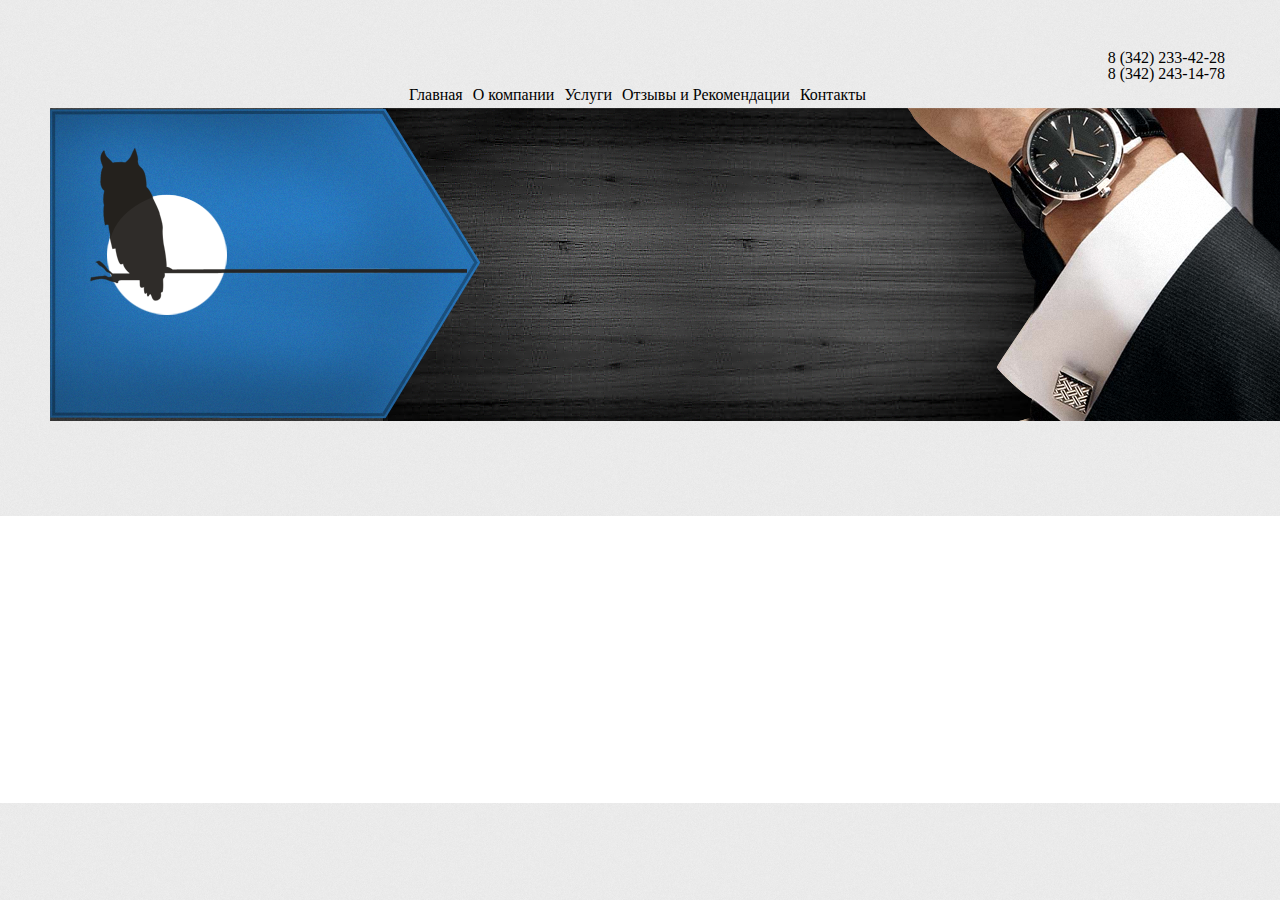
==== project1/index.html @ b5538f74 "add header" ====
<!DOCTYPE html>
<html lang="en">
    <head>
        <meta charset="UTF-8" />
        <meta http-equiv="X-UA-Compatible" content="IE=edge" />
        <meta name="viewport" content="width=device-width, initial-scale=1.0" />
        <title>Project1</title>
        <link rel="stylesheet" type="text/css" href="./css/style.css" />
    </head>
    <body> 
        
        <header>
            <div class="container">
                <nav>
                    <ul class="tel">
                        <li>8 (342) 233-42-28 </li>
                        <li>8 (342) 243-14-78</li>
                    </ul>
                    <ul class="links clearfix">
                        <li> Главная </li>
                        <li> О компании </li>
                        <li> Услуги </li>
                        <li> Отзывы и Рекомендации </li>
                        <li> Контакты </li>
                    </ul>
                </nav>
                <div class="baner">
                    <div class="background"><img src="./img/банер (1).png" alt="baner"></div>
                    <div class="bluearrow"><img src="./img/стрелка.png" alt="bluearrow"></div>
                    <div class="owl"><a href="#"><img src="./img/лого.svg" alt="logo"></a></div>
                    

                </div>
            </div> 
        </header>

        <main></main>

        <footer></footer>
        
    </body>
</html>
---- project1/css/style.css ----
html, body, div, span, applet, object, iframe,
h1, h2, h3, h4, h5, h6, p, blockquote, pre,
a, abbr, acronym, address, big, cite, code,
del, dfn, em, img, ins, kbd, q, s, samp,
small, strike, strong, sub, sup, tt, var,
b, u, i, center,
dl, dt, dd, ol, ul, li,
fieldset, form, label, legend,
table, caption, tbody, tfoot, thead, tr, th, td,
article, aside, canvas, details, embed, 
figure, figcaption, footer, header, hgroup, 
menu, nav, output, ruby, section, summary,
time, mark, audio, video {
	margin: 0;
	padding: 0;
	border: 0;
	font-size: 100%;
	font: inherit;
	vertical-align: baseline;
}
/* HTML5 display-role reset for older browsers */
article, aside, details, figcaption, figure, 
footer, header, hgroup, menu, nav, section {
	display: block;
}
body {
	line-height: 1;
}
ol, ul {
	list-style: none;
}
blockquote, q {
	quotes: none;
}
blockquote:before, blockquote:after,
q:before, q:after {
	content: '';
	content: none;
}
table {
	border-collapse: collapse;
	border-spacing: 0;
}

.container {
    max-width: 100vw;
    margin: 50px;
}

body {
    background: url(../img/бэкграунд.png);
}

.clearfix:after {
    content: " ";
    display: block;
    clear:both;
}

.tel {
    display: block;
    text-align: right;
    padding-right: 5px;
}

.links {
    display: block;
    padding-left: 30%;
}

.links li {
    display: inline-block;
    float: left;
    margin: 5px;
}

.baner {
    position: relative;
    width: 100%;
    max-width: 100%;
}

.background {
    display: inline-block;
    text-align: center;
    right: 0;
    top: 0;
    height: 400px;
    width: 100vw;
    max-width: 100%;

}

.bluearrow {
    display: inline-block;
    position: absolute;
    min-height: 70%;
    left: 0;
    top: 0;
    z-index: 5;
}

.owl {
    display: block;
    padding: 10px;
    box-sizing: border-box;
    position: absolute;
    left: 30px;
    top: 30px;
    z-index: 10;
}
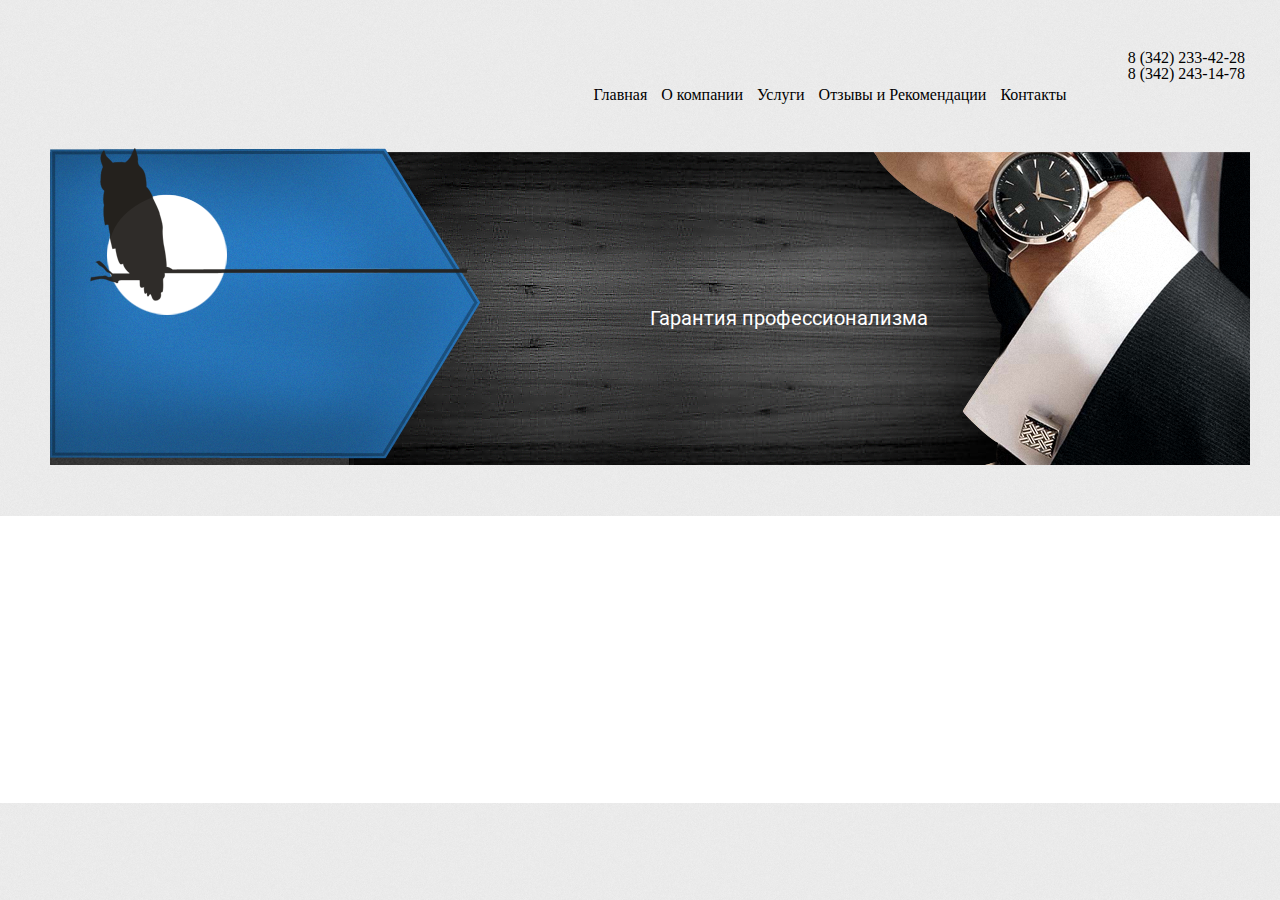
==== commit 498f853a: "add font text project" ====
--- a/project1/index.html
+++ b/project1/index.html
@@ -1,5 +1,5 @@
 <!DOCTYPE html>
-<html lang="en">
+<html lang="ru">
     <head>
         <meta charset="UTF-8" />
         <meta http-equiv="X-UA-Compatible" content="IE=edge" />
@@ -16,7 +16,7 @@
                         <li>8 (342) 233-42-28 </li>
                         <li>8 (342) 243-14-78</li>
                     </ul>
-                    <ul class="links clearfix">
+                    <ul class="links">
                         <li> Главная </li>
                         <li> О компании </li>
                         <li> Услуги </li>
@@ -25,11 +25,13 @@
                     </ul>
                 </nav>
                 <div class="baner">
-                    <div class="background"><img src="./img/банер (1).png" alt="baner"></div>
+                   
                     <div class="bluearrow"><img src="./img/стрелка.png" alt="bluearrow"></div>
                     <div class="owl"><a href="#"><img src="./img/лого.svg" alt="logo"></a></div>
+                    <div class="text">
+                        Гарантия профессионализма
+                    </div>
                     
-
                 </div>
             </div> 
         </header>
--- a/project1/css/style.css
+++ b/project1/css/style.css
@@ -1,3 +1,6 @@
+@import url('https://fonts.googleapis.com/css2?family=Roboto&display=swap');
+/* font-family: 'Roboto', sans-serif; */
+
 html, body, div, span, applet, object, iframe,
 h1, h2, h3, h4, h5, h6, p, blockquote, pre,
 a, abbr, acronym, address, big, cite, code,
@@ -43,6 +46,7 @@
 }
 
 .container {
+    min-width: 1200px;
     max-width: 100vw;
     margin: 50px;
 }
@@ -65,25 +69,23 @@
 
 .links {
     display: block;
+    text-align: center;
     padding-left: 30%;
+
 }
 
 .links li {
     display: inline-block;
-    float: left;
     margin: 5px;
 }
 
 .baner {
+    display: block;
     position: relative;
-    width: 100%;
+    width: 100vw;
     max-width: 100%;
-}
-
-.background {
-    display: inline-block;
+    background: url(../img/банер\ \(1\).png) no-repeat center;
     text-align: center;
-    right: 0;
     top: 0;
     height: 400px;
     width: 100vw;
@@ -91,12 +93,18 @@
 
 }
 
-.bluearrow {
+/* .background {
     display: inline-block;
     position: absolute;
-    min-height: 70%;
-    left: 0;
-    top: 0;
+   
+
+} */
+
+.bluearrow {
+    display: block;
+    position: absolute;
+    min-height: 400px;
+   padding-top: 40px;
     z-index: 5;
 }
 
@@ -110,6 +118,21 @@
     z-index: 10;
 }
 
+.text {
+    font-family: 'Roboto', sans-serif; 
+    font-size: 20px;
+    font-weight: 400;
+    font-style: normal;
+    display: block;
+    color: white;
+    box-sizing: border-box;
+    position: absolute;
+    top: 50%;
+    left: 50%;
+    z-index: 10;
+}
+
+
    
 
 
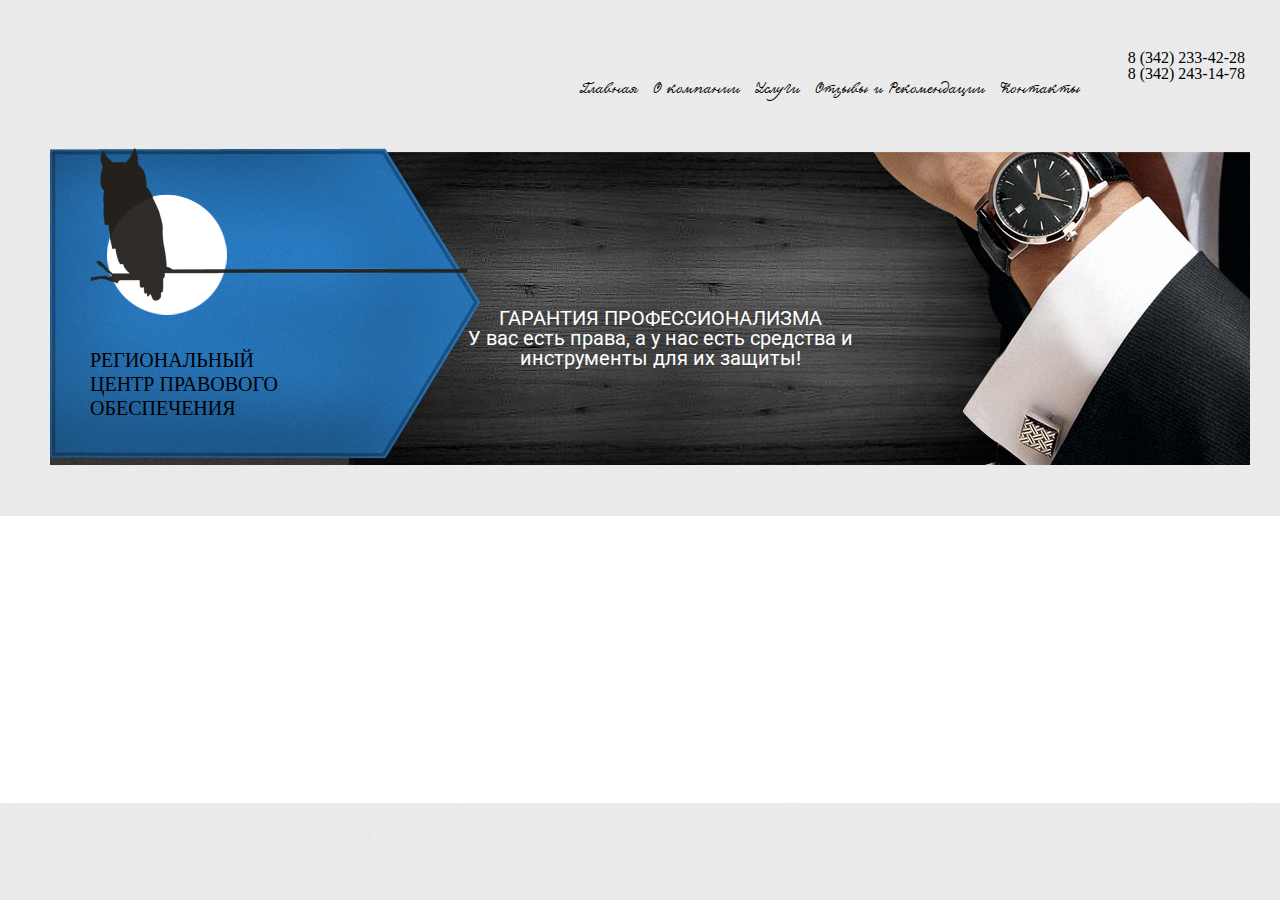
==== commit 52cc31db: "add fonts text style header" ====
--- a/project1/index.html
+++ b/project1/index.html
@@ -28,8 +28,16 @@
                    
                     <div class="bluearrow"><img src="./img/стрелка.png" alt="bluearrow"></div>
                     <div class="owl"><a href="#"><img src="./img/лого.svg" alt="logo"></a></div>
-                    <div class="text">
-                        Гарантия профессионализма
+                    <div class="text1">
+                        <p> pегиональный центр
+                            Правового Обеспечения</p>
+                    
+                    </div>
+                    <div class="text2">
+                        <p>ГАРАНТИЯ ПРОФЕССИОНАЛИЗМА</p>
+                        <p> У вас есть права, 
+                                 а у нас есть средства и инструменты для их защиты!</p>
+                        
                     </div>
                     
                 </div>
--- a/project1/css/style.css
+++ b/project1/css/style.css
@@ -1,5 +1,17 @@
 @import url('https://fonts.googleapis.com/css2?family=Roboto&display=swap');
 /* font-family: 'Roboto', sans-serif; */
+
+@font-face {
+    font-family: 'kobzar';
+    src: url('../fonts/8926-webfont.eot');
+    src: url('../fonts/8926-webfont.eot?#iefix') format('embedded-opentype'),
+         url('../fonts/8926-webfont.woff2') format('woff2'),
+         url('../fonts/8926-webfont.woff') format('woff'),
+         url('../fonts/8926-webfont.ttf') format('truetype');
+    font-weight: normal;
+    font-style: normal;
+
+}
 
 html, body, div, span, applet, object, iframe,
 h1, h2, h3, h4, h5, h6, p, blockquote, pre,
@@ -71,6 +83,7 @@
     display: block;
     text-align: center;
     padding-left: 30%;
+    font-family: 'kobzar';
 
 }
 
@@ -93,13 +106,6 @@
 
 }
 
-/* .background {
-    display: inline-block;
-    position: absolute;
-   
-
-} */
-
 .bluearrow {
     display: block;
     position: absolute;
@@ -118,19 +124,46 @@
     z-index: 10;
 }
 
-.text {
+.text1 {
+    display: block; 
+    box-sizing: border-box;
+    position: absolute;
+
+    width: 289px;
+    height: 37px;
+    /* border: 3px solid #ffffff; */
+    color: #000000;
+    font-size: 20px;
+    font-weight: 400;
+    font-style: normal;
+    line-height: 24px;
+    text-align: left;
+    text-transform: uppercase;
+
+
+    top: 50%;
+    left: 0;
+    padding: 40px;
+    z-index: 15;
+}
+
+.text2 { 
+    display: block; 
+    box-sizing: border-box;
+    position: absolute;
+
     font-family: 'Roboto', sans-serif; 
     font-size: 20px;
     font-weight: 400;
     font-style: normal;
-    display: block;
+    width: 500px;
     color: white;
-    box-sizing: border-box;
-    position: absolute;
     top: 50%;
-    left: 50%;
-    z-index: 10;
+    left: 30%;
+
+    z-index: 15;
 }
+
 
 
    
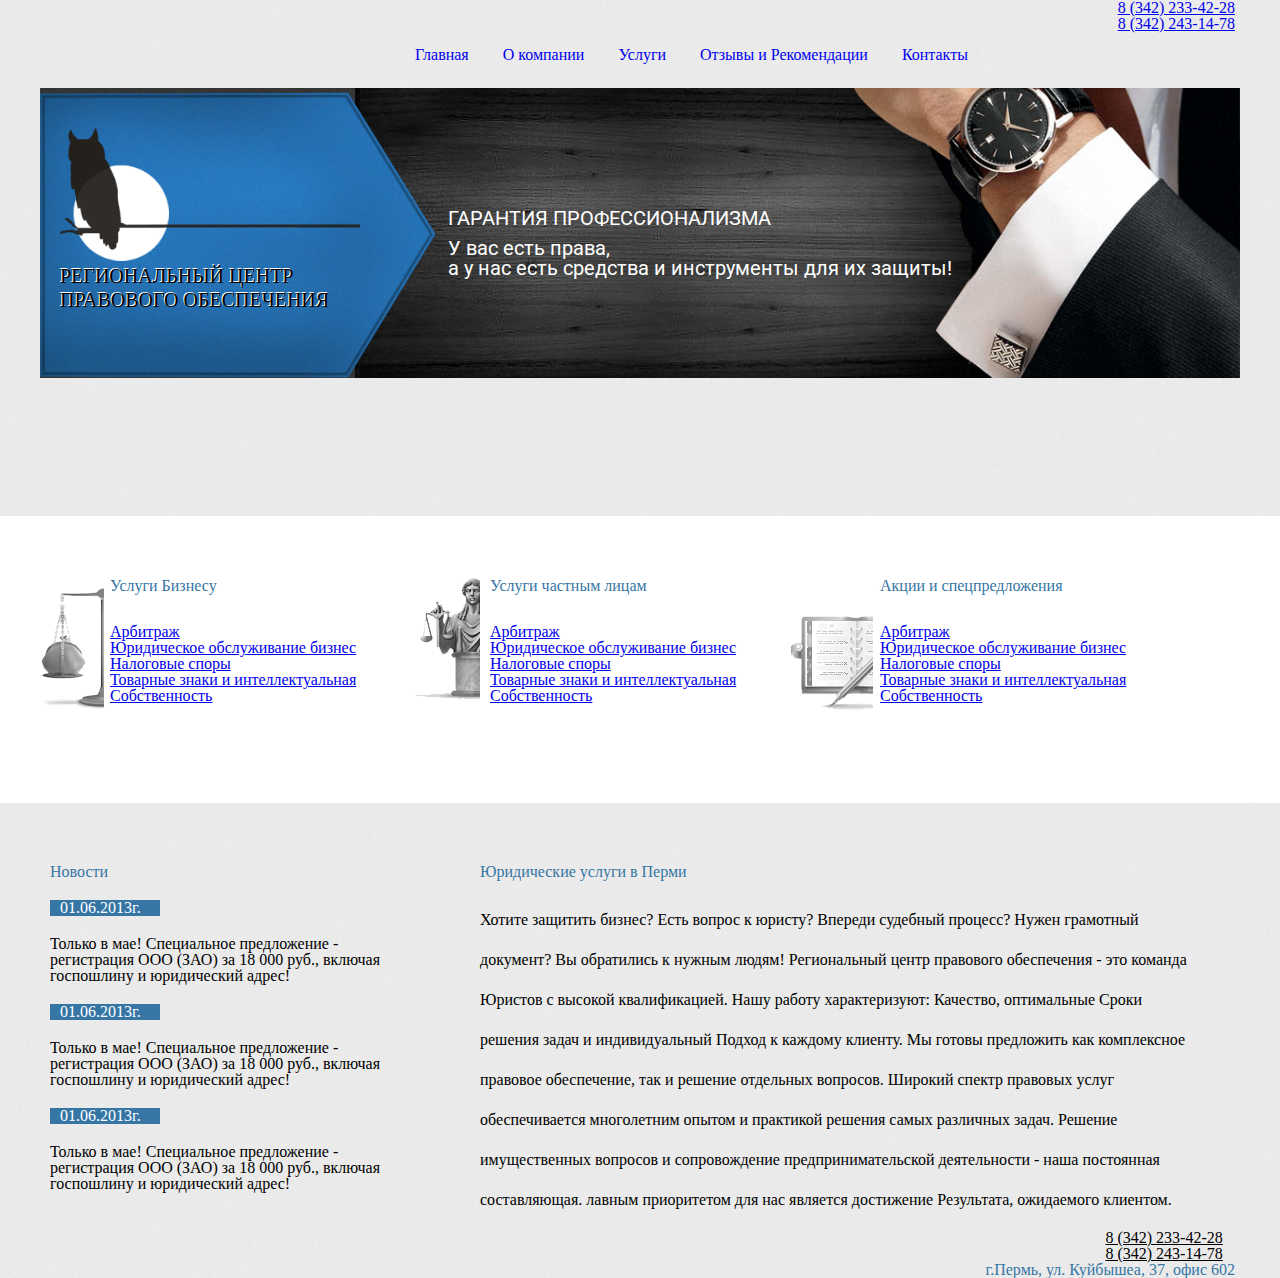
==== commit b4a5e850: "add main footer content" ====
--- a/project1/index.html
+++ b/project1/index.html
@@ -8,45 +8,143 @@
         <link rel="stylesheet" type="text/css" href="./css/style.css" />
     </head>
     <body> 
-        
-        <header>
-            <div class="container">
-                <nav>
+        <div class="container">
+            <header>
+                <div class="clearfix"> 
                     <ul class="tel">
-                        <li>8 (342) 233-42-28 </li>
-                        <li>8 (342) 243-14-78</li>
+                        <li><a href="#"> 8 (342) 233-42-28 </a></li>
+                        <li><a href="#">8 (342) 243-14-78</a></li>
                     </ul>
+                </div>
+                <nav class="clearfix">
                     <ul class="links">
-                        <li> Главная </li>
-                        <li> О компании </li>
-                        <li> Услуги </li>
-                        <li> Отзывы и Рекомендации </li>
-                        <li> Контакты </li>
+                        <li><a href="#"> Главная </a></li>
+                        <li><a href="#"> О компании </a></li>
+                        <li><a href="#"> Услуги </a></li>
+                        <li><a href="#"> Отзывы и Рекомендации </a></li>
+                        <li><a href="#">Контакты</a></li>
                     </ul>
                 </nav>
-                <div class="baner">
-                   
-                    <div class="bluearrow"><img src="./img/стрелка.png" alt="bluearrow"></div>
-                    <div class="owl"><a href="#"><img src="./img/лого.svg" alt="logo"></a></div>
-                    <div class="text1">
-                        <p> pегиональный центр
-                            Правового Обеспечения</p>
-                    
-                    </div>
-                    <div class="text2">
-                        <p>ГАРАНТИЯ ПРОФЕССИОНАЛИЗМА</p>
-                        <p> У вас есть права, 
-                                 а у нас есть средства и инструменты для их защиты!</p>
+            </header>
+
+            <main>
+                <article class="wrapper">
+                    <section class="baner clearfix">
+                        <div class="bluearrow">
+                            <a class="text2" href="#">
+                                <img src="./img/лого.svg" alt="owl" width="300">
+                                <h2>pегиональный центр 
+                                   Правового Обеспечения</h2>
+                            </a>
+                        </div>
                         
-                    </div>
-                    
+                        <div class="text1">
+                            <p><h1>ГАРАНТИЯ ПРОФЕССИОНАЛИЗМА</h1></p>
+                            <p style="padding-top: 10px;">
+                                <h2> У вас есть права,</h2>
+                            </p> 
+                            <p style="padding-left: 20px;">
+                                <h2> а у нас есть средства и инструменты для их защиты!</h2>
+                            </p>
+                            
+                        </div>
+                    </section>
+
+                    <section class="services clearfix">
+                        <div class="business">
+                            <h3>Услуги Бизнесу</h3>
+                            <ul>
+                                <li><a href="#"> Арбитраж </a></li>
+                                <li><a href="#"> Юридическое обслуживание бизнес </a></li>
+                                <li><a href="#"> Налоговые споры </a></li>
+                                <li><a href="#"> Товарные знаки и интеллектуальная </a></li>
+                                <li><a href="#"> Cобственность </a></li>
+                            </ul>
+                        </div>
+                        <div class="user">
+                            <h3>Услуги частным лицам</h3>
+                            <ul>
+                                <li><a href="#"> Арбитраж </a></li>
+                                <li><a href="#"> Юридическое обслуживание бизнес </a></li>
+                                <li><a href="#"> Налоговые споры </a></li>
+                                <li><a href="#"> Товарные знаки и интеллектуальная </a></li>
+                                <li><a href="#"> Cобственность </a></li>
+                            </ul>
+                        </div>
+                        <div class="sale">
+                            <h3>Акции и спецпредложения</h3>
+                            <ul>
+                                <li><a href="#"> Арбитраж </a></li>
+                                <li><a href="#"> Юридическое обслуживание бизнес </a></li>
+                                <li><a href="#"> Налоговые споры </a></li>
+                                <li><a href="#"> Товарные знаки и интеллектуальная </a></li>
+                                <li><a href="#"> Cобственность </a></li>
+                            </ul>
+                        </div>
+                    </section>
+
+                    <section class="news">
+                        <h3>Новости</h3>
+                        <div>
+                            <h4>  01.06.2013г. </h4>
+                            <p> Только в мае! Специальное предложение - регистрация
+                             ООО (ЗАО) за 18 000 руб., включая госпошлину и юридический адрес!</p>
+                        </div>
+
+                        <div>
+                            <h4>  01.06.2013г. </h4>
+                            <p> Только в мае! Специальное предложение - регистрация
+                             ООО (ЗАО) за 18 000 руб., включая госпошлину и юридический адрес!</p>
+                        </div>
+
+                        <div>
+                            <h4>  01.06.2013г. </h4>
+                            <p> Только в мае! Специальное предложение - регистрация
+                             ООО (ЗАО) за 18 000 руб., включая госпошлину и юридический адрес!</p>
+                        </div>
+                    </section>
+
+                    <section class="justice">
+                        <h3>Юридические услуги в Перми</h3>
+                        <p>
+                            Хотите защитить бизнес? Есть вопрос к юристу? Впереди судебный процесс? Нужен грамотный документ?
+
+                        Вы обратились к нужным людям!
+
+                        Региональный центр правового обеспечения - это команда Юристов с высокой квалификацией.
+
+                        Нашу работу характеризуют: Качество, оптимальные Сроки решения задач и индивидуальный Подход к каждому клиенту.
+
+                        Мы готовы предложить как комплексное правовое обеспечение, так и решение отдельных вопросов.
+
+                        Широкий спектр правовых услуг обеспечивается многолетним опытом и практикой решения самых различных задач.
+
+                        Решение имущественных вопросов и сопровождение предпринимательской деятельности - наша постоянная составляющая.
+
+                        лавным приоритетом для нас является достижение Результата, ожидаемого клиентом.
+                        </p>
+
+                    </section>
+
+                </article>
+            </main>
+            <footer>
+                <div class="adress clearfix">
+                    <ul class="tel">
+                        <li><a href="#"> 8 (342) 233-42-28 </a></li>
+                        <li><a href="#">8 (342) 243-14-78</a></li>
+                        <li><h3>г.Пермь, ул. Куйбышеа, 37, офис 602</h3></li>
+                    </ul>
                 </div>
-            </div> 
-        </header>
-
-        <main></main>
-
-        <footer></footer>
-        
+                <div class="sprites clearfix">
+                    <ul class="logo">
+                        <li><a href="#"></a></li>
+                        <li><a href="#"></a></li>
+                        <li><a href="#"></a></li>
+                        <li><a href="#"></a></li>
+                    </ul>
+                </div>
+            </footer>
+        </div> 
     </body>
 </html>--- a/project1/css/style.css
+++ b/project1/css/style.css
@@ -1,7 +1,7 @@
 @import url('https://fonts.googleapis.com/css2?family=Roboto&display=swap');
 /* font-family: 'Roboto', sans-serif; */
 
-@font-face {
+/* @font-face {
     font-family: 'kobzar';
     src: url('../fonts/8926-webfont.eot');
     src: url('../fonts/8926-webfont.eot?#iefix') format('embedded-opentype'),
@@ -11,7 +11,7 @@
     font-weight: normal;
     font-style: normal;
 
-}
+} */
 
 html, body, div, span, applet, object, iframe,
 h1, h2, h3, h4, h5, h6, p, blockquote, pre,
@@ -57,10 +57,10 @@
 	border-spacing: 0;
 }
 
+
 .container {
-    min-width: 1200px;
-    max-width: 100vw;
-    margin: 50px;
+    max-width: 1200px;
+    margin: 0 auto;
 }
 
 body {
@@ -73,48 +73,52 @@
     clear:both;
 }
 
+/* <header> */
 .tel {
-    display: block;
-    text-align: right;
+    float: right;
     padding-right: 5px;
 }
 
 .links {
-    display: block;
-    text-align: center;
+    float: left;
     padding-left: 30%;
-    font-family: 'kobzar';
-
 }
 
 .links li {
     display: inline-block;
     margin: 5px;
-}
-
+   
+}
+
+.links li>a {
+    display: block;
+    padding: 10px;
+    text-decoration: none;
+}
+
+/* <main> */
+
+.wrapper {
+    margin-top: 10px;
+}
+/* section1 */
 .baner {
-    display: block;
+    background: url(../img/банер\ \(1\).png) no-repeat center/cover;
     position: relative;
-    width: 100vw;
-    max-width: 100%;
-    background: url(../img/банер\ \(1\).png) no-repeat center;
-    text-align: center;
+    max-width: 1200px;
+    z-index: 1;
+ 
+}
+
+.bluearrow {
+    background: url(../img/стрелка.png) no-repeat left/contain;
+    position: absolute;
     top: 0;
-    height: 400px;
-    width: 100vw;
-    max-width: 100%;
-
-}
-
-.bluearrow {
-    display: block;
-    position: absolute;
-    min-height: 400px;
-   padding-top: 40px;
+    min-width: 33%;
     z-index: 5;
 }
 
-.owl {
+/* .owl {
     display: block;
     padding: 10px;
     box-sizing: border-box;
@@ -122,52 +126,182 @@
     left: 30px;
     top: 30px;
     z-index: 10;
-}
-
-.text1 {
-    display: block; 
-    box-sizing: border-box;
-    position: absolute;
-
-    width: 289px;
-    height: 37px;
-    /* border: 3px solid #ffffff; */
+} */
+
+.text2 {   
+    display: block;
+    text-decoration: none;
+    max-width: 370px;
+    float:  left;
+    padding-left: 20px;
+    padding-top: 40px;
+    padding-bottom: 70px;
+    z-index: 10;
+   
+}
+
+.text2 h2 {
+    text-shadow: -1px -1px 0px white;
     color: #000000;
     font-size: 20px;
     font-weight: 400;
     font-style: normal;
     line-height: 24px;
-    text-align: left;
     text-transform: uppercase;
-
-
-    top: 50%;
-    left: 0;
-    padding: 40px;
+    width: 280px;
+
+   
+}
+
+ /* .text2::after {
+    content: url(../img/лого.png);
+    position: absolute;
+    top: 0;
+    left:  0;
+    width: 300px;
     z-index: 15;
-}
-
-.text2 { 
+} */
+
+.text1 { 
     display: block; 
     box-sizing: border-box;
-    position: absolute;
-
+    float: right;
+    width: 66%;
     font-family: 'Roboto', sans-serif; 
     font-size: 20px;
     font-weight: 400;
     font-style: normal;
-    width: 500px;
     color: white;
-    top: 50%;
-    left: 30%;
-
-    z-index: 15;
-}
-
-
-
-   
-
-
-
-
+    padding-top: 120px;
+    padding-bottom: 100px;
+    z-index: 5;
+}
+
+/* section2 */
+
+.services {
+    padding-top: 200px;
+}
+
+.business {
+    width: 25%;
+    float: left;
+    padding-left: 70px ;
+    position: relative;
+}
+
+.business::after {
+    content: url(../img/business1.png);
+    position: absolute;
+    top: 0;
+    left: 0;
+    width: 100px;
+}
+
+.user {
+    display: block;
+    width: 25%;
+    float: left;
+    position: relative;
+    padding-left: 80px;
+}
+
+.user::after {
+    content: url(../img/user2.png);
+    position: absolute;
+    top: 0;
+    left: 0;
+    width: 100px;
+}
+
+.sale {
+    display: block;
+    width: 25%;
+    float: left;
+    position: relative;
+    padding-left: 90px;
+}
+
+.sale::after {
+    content: url(../img/sale3.png);
+    position: absolute;
+    top: 30%;
+    left: 0;
+    width: 100px;
+}
+
+.services div>ul {
+    padding-top: 30px;
+    display: block;
+
+}
+
+/* news */
+
+.news {
+    float: left;
+    width: 30%;
+    padding-top: 150px;
+    margin: 10px;
+}
+
+.news div {
+    margin-top: 20px;
+}
+
+.news div>p {
+    margin-top: 20px;
+}
+
+.news div>h4 {
+    width: 100px;
+    background-color:#3676a4;
+    color: white;
+    padding-left: 10px;
+   
+}
+ h3 {
+    color: #3676a4;
+ }
+
+ /* justice */
+
+.justice {
+     width: 60%;
+     float: left;
+     padding-top: 150px;
+     margin: 10px;
+     padding-left: 50px;
+ }
+
+.justice p {
+    margin-top: 20px;
+    line-height: 2.5;
+}
+
+/* footer */
+
+footer {
+    padding-top: 100px;
+}
+
+.adress {
+    float: right;
+}
+
+.adress ul li > a {
+    padding-left: 120px;
+    color: black;
+}
+
+
+
+
+
+
+
+   
+
+
+
+
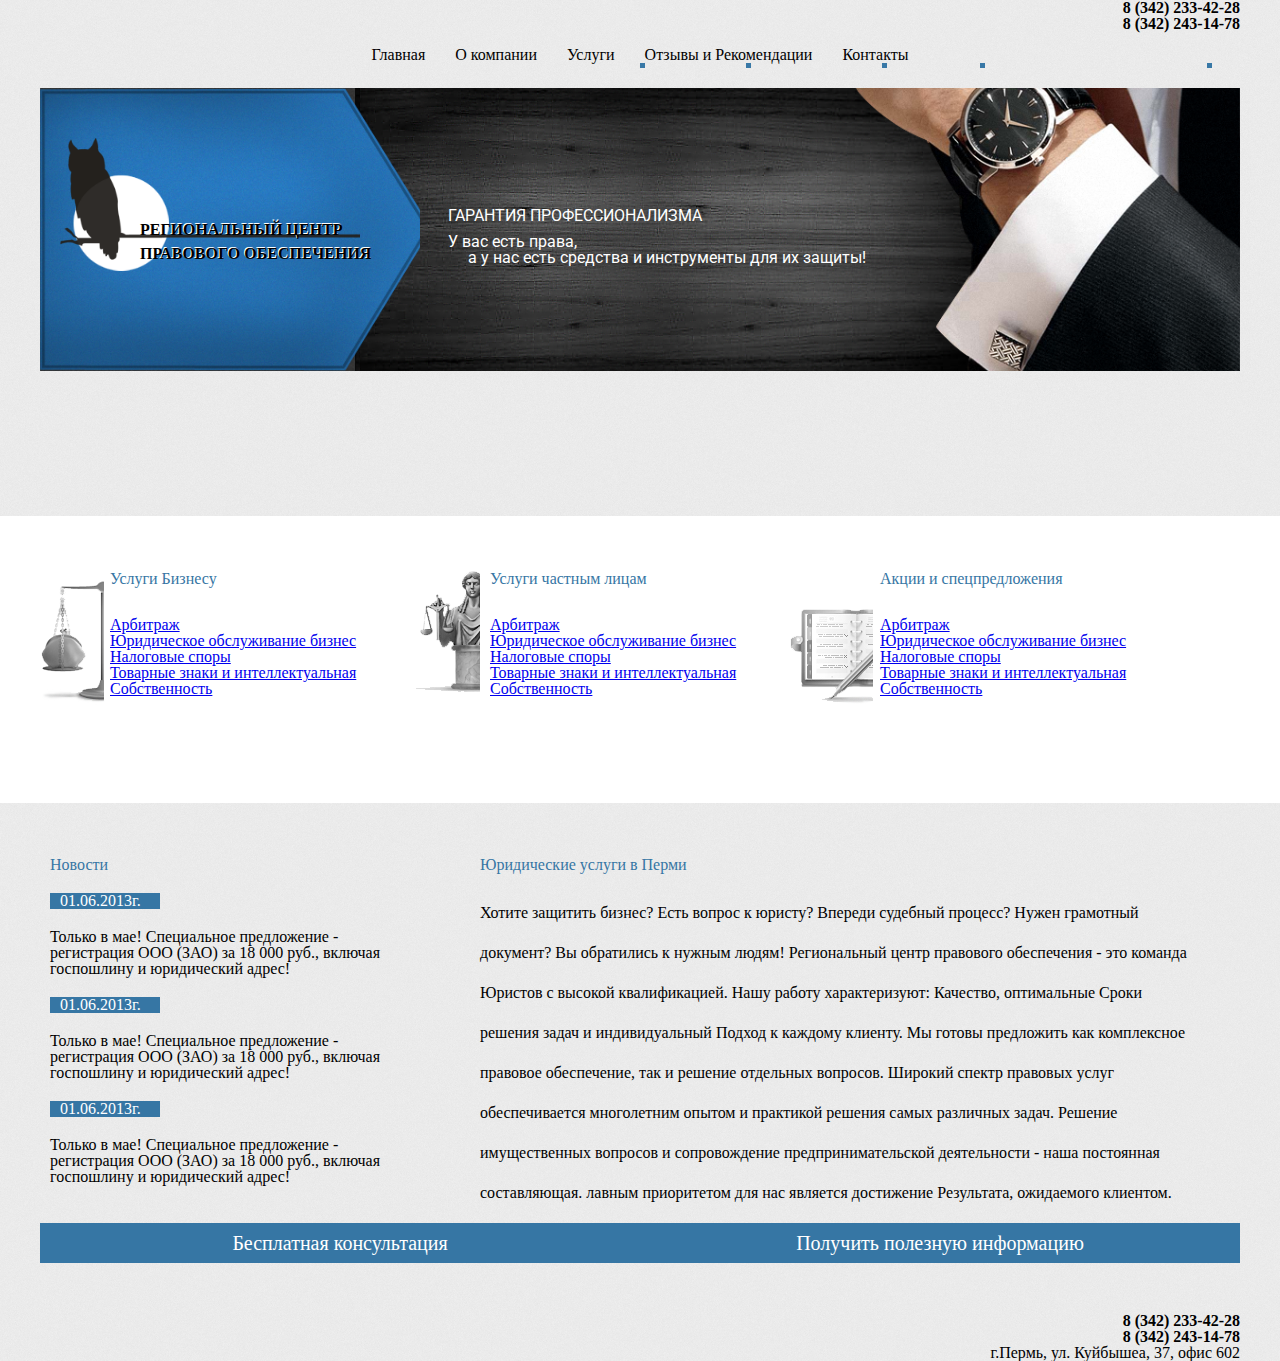
==== commit 1655f220: "add psevdoel" ====
--- a/project1/index.html
+++ b/project1/index.html
@@ -16,7 +16,7 @@
                         <li><a href="#">8 (342) 243-14-78</a></li>
                     </ul>
                 </div>
-                <nav class="clearfix">
+                <nav>
                     <ul class="links">
                         <li><a href="#"> Главная </a></li>
                         <li><a href="#"> О компании </a></li>
@@ -39,14 +39,10 @@
                         </div>
                         
                         <div class="text1">
-                            <p><h1>ГАРАНТИЯ ПРОФЕССИОНАЛИЗМА</h1></p>
-                            <p style="padding-top: 10px;">
-                                <h2> У вас есть права,</h2>
-                            </p> 
-                            <p style="padding-left: 20px;">
-                                <h2> а у нас есть средства и инструменты для их защиты!</h2>
-                            </p>
-                            
+                            <h1>ГАРАНТИЯ ПРОФЕССИОНАЛИЗМА</h1>
+                            <h2 style="padding-top: 10px;"> У вас есть права,</h2>
+                            <h2 style="padding-left: 20px;"> а у нас есть средства и инструменты для их защиты!</h2>
+                             
                         </div>
                     </section>
 
@@ -126,17 +122,27 @@
 
                     </section>
 
+                    <section class="button">
+                        <div>
+                            <a href="#"><h2>Бесплатная консультация</h2></a>
+                        </div>
+                        <div>
+                            <a href="#"><h2>Получить полезную информацию</h2></a>
+                        </div>
+
+                    </section>
+
                 </article>
             </main>
-            <footer>
+            <footer >
                 <div class="adress clearfix">
                     <ul class="tel">
                         <li><a href="#"> 8 (342) 233-42-28 </a></li>
                         <li><a href="#">8 (342) 243-14-78</a></li>
-                        <li><h3>г.Пермь, ул. Куйбышеа, 37, офис 602</h3></li>
+                        <li><h4>г.Пермь, ул. Куйбышеа, 37, офис 602</h4></li>
                     </ul>
                 </div>
-                <div class="sprites clearfix">
+                <div class="sprites">
                     <ul class="logo">
                         <li><a href="#"></a></li>
                         <li><a href="#"></a></li>
@@ -144,6 +150,7 @@
                         <li><a href="#"></a></li>
                     </ul>
                 </div>
+                
             </footer>
         </div> 
     </body>
--- a/project1/css/style.css
+++ b/project1/css/style.css
@@ -75,25 +75,43 @@
 
 /* <header> */
 .tel {
-    float: right;
-    padding-right: 5px;
+    text-align: right;
+}
+
+.tel li>a {
+    text-decoration: none;
+    color:black;
+    font-weight: 600;
 }
 
 .links {
-    float: left;
-    padding-left: 30%;
+    text-align: center;
+    font-size: 0;
+    position: relative;
 }
 
 .links li {
     display: inline-block;
     margin: 5px;
-   
+    font-size: 16px;
+    
 }
 
 .links li>a {
     display: block;
     padding: 10px;
     text-decoration: none;
+    color: black;
+    
+}
+
+.links li>a::after {
+
+    content: url(../img/маркеры.png);
+    position: absolute;
+    top: 50%;
+    left: 50%;
+    min-width: 5px;
 }
 
 /* <main> */
@@ -106,75 +124,50 @@
     background: url(../img/банер\ \(1\).png) no-repeat center/cover;
     position: relative;
     max-width: 1200px;
-    z-index: 1;
- 
+    
 }
 
 .bluearrow {
-    background: url(../img/стрелка.png) no-repeat left/contain;
-    position: absolute;
-    top: 0;
-    min-width: 33%;
-    z-index: 5;
-}
-
-/* .owl {
-    display: block;
-    padding: 10px;
-    box-sizing: border-box;
-    position: absolute;
-    left: 30px;
-    top: 30px;
-    z-index: 10;
-} */
-
-.text2 {   
+    top: 0;
+    left: 0;
+    bottom: 0;
+    max-width: 33%;
+       
+} 
+
+.text2 img {
+    position: relative; 
     display: block;
     text-decoration: none;
-    max-width: 370px;
     float:  left;
-    padding-left: 20px;
-    padding-top: 40px;
-    padding-bottom: 70px;
-    z-index: 10;
-   
+    padding: 50px 60px 100px 20px;
+    background: url(../img/стрелка.png) no-repeat left/cover;
+    
 }
 
 .text2 h2 {
+    content: " ";
+    position: absolute;
     text-shadow: -1px -1px 0px white;
     color: #000000;
-    font-size: 20px;
-    font-weight: 400;
-    font-style: normal;
+    font-size: 16px;
+    font-weight: 600;
     line-height: 24px;
+    /* font: 400 20px/1.5 black; */
     text-transform: uppercase;
-    width: 280px;
-
-   
-}
-
- /* .text2::after {
-    content: url(../img/лого.png);
-    position: absolute;
-    top: 0;
-    left:  0;
-    width: 300px;
-    z-index: 15;
-} */
+    width: 250px;
+    padding-left: 100px;
+    padding-top: 130px;
+    
+}
 
 .text1 { 
-    display: block; 
-    box-sizing: border-box;
     float: right;
     width: 66%;
     font-family: 'Roboto', sans-serif; 
-    font-size: 20px;
-    font-weight: 400;
-    font-style: normal;
     color: white;
     padding-top: 120px;
     padding-bottom: 100px;
-    z-index: 5;
 }
 
 /* section2 */
@@ -190,13 +183,21 @@
     position: relative;
 }
 
-.business::after {
+.business::before {
     content: url(../img/business1.png);
     position: absolute;
     top: 0;
     left: 0;
     width: 100px;
 }
+.business::after {
+    content: url(../img/бордер.png);
+    position: absolute;
+    top: 0;
+    left: 65px;
+    width: 5px;
+
+}
 
 .user {
     display: block;
@@ -206,7 +207,7 @@
     padding-left: 80px;
 }
 
-.user::after {
+.user::before {
     content: url(../img/user2.png);
     position: absolute;
     top: 0;
@@ -214,6 +215,14 @@
     width: 100px;
 }
 
+.user::after {
+    content: url(../img/бордер.png);
+    position: absolute;
+    top: 0;
+    left: 70px;
+    width: 5px;
+}
+
 .sale {
     display: block;
     width: 25%;
@@ -222,12 +231,20 @@
     padding-left: 90px;
 }
 
-.sale::after {
+.sale::before {
     content: url(../img/sale3.png);
     position: absolute;
     top: 30%;
     left: 0;
     width: 100px;
+}
+
+.sale::after {
+    content: url(../img/бордер.png);
+    position: absolute;
+    top: 0;
+    left:85px;
+    width: 5px;
 }
 
 .services div>ul {
@@ -279,29 +296,106 @@
     line-height: 2.5;
 }
 
+/* button */
+
+.button {
+    max-width: 1200px;
+    font-size: 0;
+    position: relative;
+}
+
+.button div {
+    display: inline-block;
+    background-color:#3676a4;
+    text-align: center;
+    min-width: 50%;
+} 
+
+.button a {
+    display: block;
+    padding: 10px;
+    text-decoration: none;
+    color: white;
+    
+}
+
+.button h2 {
+    font-size: 20px;
+    font-weight: 100;
+}
+
 /* footer */
 
 footer {
-    padding-top: 100px;
-}
-
-.adress {
+    padding-top: 50px;
+}
+
+footer .adress {
     float: right;
 }
 
 .adress ul li > a {
     padding-left: 120px;
     color: black;
-}
-
-
-
-
-
-
-
+    text-decoration: none;
+} 
+
+/* logo */
+ footer .sprites{
+    list-style: none;
+    font-size: 0;
+    float: left;
+
+}
+
+footer .sprites .logo li {
+    display: inline-block;
+    font-size: 16px;
+        
+} 
+
+footer .sprites .logo li>a {
+    display: block;
+    width: 28px;
+    height: 24px;
+    float: left;
+    background-image: url(../img/sprites-PS1.png);
+    transition: all 1.5s ease 0.5s;
    
-
-
-
-
+}
+
+footer li > a{
+	background-position: 0 -25px;
+}
+footer li + li > a{
+	background-position: -30px -25px;
+}
+footer li + li +li > a{
+	background-position: -60px -25px;
+}
+footer li + li +li +li > a{
+	background-position: -90px -25px;
+}
+
+footer li > a:hover{
+	background-position: 0 0;
+}
+footer li + li > a:hover{
+	background-position: -30px 0;
+}
+footer li + li +li > a:hover{
+	background-position: -60px 0;
+}
+footer li + li +li +li > a:hover{
+	background-position: -90px 0;
+}
+
+
+
+
+
+   
+
+
+
+
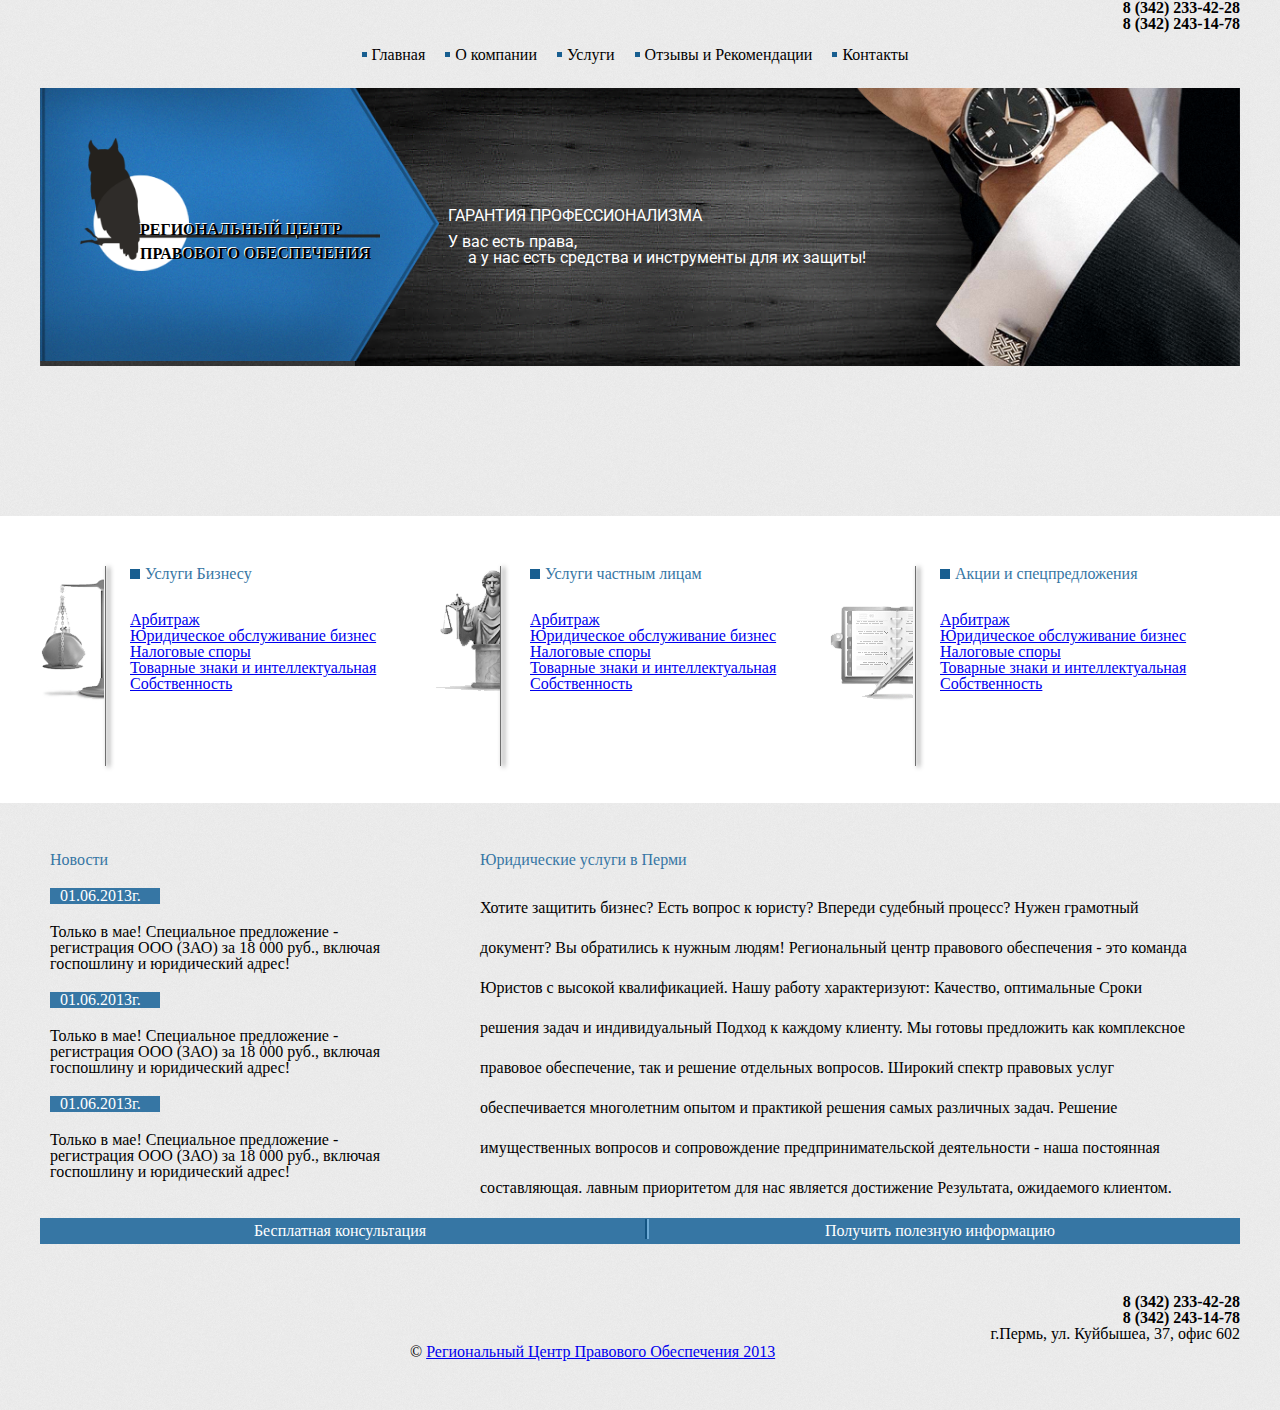
==== commit 72d2b97a: "add change psevdoelem 13.03" ====
--- a/project1/index.html
+++ b/project1/index.html
@@ -46,7 +46,7 @@
                         </div>
                     </section>
 
-                    <section class="services clearfix">
+                    <section class="services">
                         <div class="business">
                             <h3>Услуги Бизнесу</h3>
                             <ul>
@@ -79,47 +79,48 @@
                         </div>
                     </section>
 
-                    <section class="news">
-                        <h3>Новости</h3>
-                        <div>
-                            <h4>  01.06.2013г. </h4>
-                            <p> Только в мае! Специальное предложение - регистрация
-                             ООО (ЗАО) за 18 000 руб., включая госпошлину и юридический адрес!</p>
+                    <section class="news_justice">
+                        <div class="news"> 
+                            <h3>Новости</h3>
+                            <div>
+                                <h4>  01.06.2013г. </h4>
+                                <p> Только в мае! Специальное предложение - регистрация
+                                ООО (ЗАО) за 18 000 руб., включая госпошлину и юридический адрес!</p>
+                            </div>
+
+                            <div>
+                                <h4>  01.06.2013г. </h4>
+                                <p> Только в мае! Специальное предложение - регистрация
+                                ООО (ЗАО) за 18 000 руб., включая госпошлину и юридический адрес!</p>
+                            </div>
+
+                            <div>
+                                <h4>  01.06.2013г. </h4>
+                                <p> Только в мае! Специальное предложение - регистрация
+                                ООО (ЗАО) за 18 000 руб., включая госпошлину и юридический адрес!</p>
+                            </div>
                         </div>
+                  
+                        <div class="justice">
+                            <h3>Юридические услуги в Перми</h3>
+                            <p>
+                                Хотите защитить бизнес? Есть вопрос к юристу? Впереди судебный процесс? Нужен грамотный документ?
 
-                        <div>
-                            <h4>  01.06.2013г. </h4>
-                            <p> Только в мае! Специальное предложение - регистрация
-                             ООО (ЗАО) за 18 000 руб., включая госпошлину и юридический адрес!</p>
-                        </div>
+                            Вы обратились к нужным людям!
 
-                        <div>
-                            <h4>  01.06.2013г. </h4>
-                            <p> Только в мае! Специальное предложение - регистрация
-                             ООО (ЗАО) за 18 000 руб., включая госпошлину и юридический адрес!</p>
-                        </div>
-                    </section>
+                            Региональный центр правового обеспечения - это команда Юристов с высокой квалификацией.
 
-                    <section class="justice">
-                        <h3>Юридические услуги в Перми</h3>
-                        <p>
-                            Хотите защитить бизнес? Есть вопрос к юристу? Впереди судебный процесс? Нужен грамотный документ?
+                            Нашу работу характеризуют: Качество, оптимальные Сроки решения задач и индивидуальный Подход к каждому клиенту.
 
-                        Вы обратились к нужным людям!
+                            Мы готовы предложить как комплексное правовое обеспечение, так и решение отдельных вопросов.
 
-                        Региональный центр правового обеспечения - это команда Юристов с высокой квалификацией.
+                            Широкий спектр правовых услуг обеспечивается многолетним опытом и практикой решения самых различных задач.
 
-                        Нашу работу характеризуют: Качество, оптимальные Сроки решения задач и индивидуальный Подход к каждому клиенту.
+                            Решение имущественных вопросов и сопровождение предпринимательской деятельности - наша постоянная составляющая.
 
-                        Мы готовы предложить как комплексное правовое обеспечение, так и решение отдельных вопросов.
-
-                        Широкий спектр правовых услуг обеспечивается многолетним опытом и практикой решения самых различных задач.
-
-                        Решение имущественных вопросов и сопровождение предпринимательской деятельности - наша постоянная составляющая.
-
-                        лавным приоритетом для нас является достижение Результата, ожидаемого клиентом.
-                        </p>
-
+                            лавным приоритетом для нас является достижение Результата, ожидаемого клиентом.
+                            </p>
+                        </div> 
                     </section>
 
                     <section class="button">
@@ -134,8 +135,8 @@
 
                 </article>
             </main>
-            <footer >
-                <div class="adress clearfix">
+            <footer class="clearfix">
+                <div class="adress">
                     <ul class="tel">
                         <li><a href="#"> 8 (342) 233-42-28 </a></li>
                         <li><a href="#">8 (342) 243-14-78</a></li>
@@ -150,7 +151,10 @@
                         <li><a href="#"></a></li>
                     </ul>
                 </div>
-                
+                <div class="copyright">
+                    <span>&copy;</span>
+                    <a href="#">Региональный Центр Правового Обеспечения 2013</a>
+                </div>
             </footer>
         </div> 
     </body>
--- a/project1/css/style.css
+++ b/project1/css/style.css
@@ -87,7 +87,7 @@
 .links {
     text-align: center;
     font-size: 0;
-    position: relative;
+    
 }
 
 .links li {
@@ -98,20 +98,24 @@
 }
 
 .links li>a {
-    display: block;
+    display: inline-block;
     padding: 10px;
     text-decoration: none;
     color: black;
-    
-}
-
-.links li>a::after {
-
-    content: url(../img/маркеры.png);
-    position: absolute;
-    top: 50%;
-    left: 50%;
-    min-width: 5px;
+    position: relative;
+    
+}
+
+.links li>a::before {
+
+    content: " ";
+    background-color:#185e90;
+    position: absolute;
+    top: 0;
+    left: 0;
+    margin-top: 15px;
+    width: 5px;
+    height: 5px;
 }
 
 /* <main> */
@@ -131,7 +135,8 @@
     top: 0;
     left: 0;
     bottom: 0;
-    max-width: 33%;
+    max-width: 45%;
+    position: absolute;
        
 } 
 
@@ -140,7 +145,7 @@
     display: block;
     text-decoration: none;
     float:  left;
-    padding: 50px 60px 100px 20px;
+    padding: 50px 60px 90px 40px;
     background: url(../img/стрелка.png) no-repeat left/cover;
     
 }
@@ -173,83 +178,135 @@
 /* section2 */
 
 .services {
-    padding-top: 200px;
+    
+     padding-top: 200px;
+     font-size: 0;
+ 
+}
+
+.services div {
+    font-size: 16px;
+}
+
+.services div h3 {
+    display: inline-block;
+    font-size: 16px;
+    position: relative;
+    padding-left: 15px;
+}
+
+.services div h3::before {
+    display: block;
+    content: " ";
+    background-color:#185e90;
+    width: 10px;
+    height: 10px;
+    position: absolute;
+    top: 0;
+    left: 0;
+    margin-top: 3px;
+    margin-right: 5px;
 }
 
 .business {
     width: 25%;
-    float: left;
-    padding-left: 70px ;
-    position: relative;
+    display: inline-block;
+    padding-left: 90px;
+    position: relative;
+    
 }
 
 .business::before {
-    content: url(../img/business1.png);
-    position: absolute;
-    top: 0;
-    left: 0;
-    width: 100px;
-}
+  
+    content: " ";
+    position: absolute;
+    background: url(../img/business1.png) no-repeat left;
+    top: 0;
+    left: 0;
+    width: 70px;
+    min-height: 140px;
+}
+
+
 .business::after {
-    content: url(../img/бордер.png);
-    position: absolute;
+    content: " ";
+    position: absolute;
+    background-color: #6f6f6f;
     top: 0;
     left: 65px;
-    width: 5px;
+    width: 1px;
+    min-height: 200px;
+    box-shadow: 3px 1px 5px;
 
 }
 
 .user {
-    display: block;
+    display: inline-block;
     width: 25%;
-    float: left;
-    position: relative;
-    padding-left: 80px;
+    position: relative;
+    padding-left: 100px;
 }
 
 .user::before {
-    content: url(../img/user2.png);
-    position: absolute;
-    top: 0;
-    left: 0;
-    width: 100px;
+  
+    content: " ";
+    position: absolute;
+    background: url(../img/user2.png) no-repeat left;
+    top: 0;
+    left: 0;
+    width: 70px;
+    min-height: 130px;
 }
 
 .user::after {
-    content: url(../img/бордер.png);
-    position: absolute;
+    content: " ";
+    position: absolute;
+    background-color: #6f6f6f;
     top: 0;
     left: 70px;
-    width: 5px;
+    width: 1px;
+    min-height: 200px;
+    box-shadow: 3px 1px 5px;
 }
 
 .sale {
-    display: block;
+    display: inline-block;
     width: 25%;
-    float: left;
-    position: relative;
-    padding-left: 90px;
+    position: relative;
+    padding-left: 110px;
 }
 
 .sale::before {
-    content: url(../img/sale3.png);
-    position: absolute;
+    content: " ";
+    position: absolute;
+    background: url(../img/sale3.png) no-repeat left;
     top: 30%;
     left: 0;
-    width: 100px;
+    width: 90px;
+    min-height: 100px;
 }
 
 .sale::after {
-    content: url(../img/бордер.png);
-    position: absolute;
-    top: 0;
-    left:85px;
-    width: 5px;
+    content: " ";
+    position: absolute;
+    background-color: #6f6f6f;
+    top: 0;
+    left: 85px;
+    width: 1px;
+    min-height: 200px;
+    box-shadow: 3px 1px 5px;
+
 }
 
 .services div>ul {
     padding-top: 30px;
     display: block;
+
+}
+
+/* .news_justice */
+.news_justice {
+    padding-top: 150px;
 
 }
 
@@ -258,7 +315,6 @@
 .news {
     float: left;
     width: 30%;
-    padding-top: 150px;
     margin: 10px;
 }
 
@@ -286,7 +342,6 @@
 .justice {
      width: 60%;
      float: left;
-     padding-top: 150px;
      margin: 10px;
      padding-left: 50px;
  }
@@ -300,27 +355,44 @@
 
 .button {
     max-width: 1200px;
+    min-height: 60px;
     font-size: 0;
     position: relative;
+    padding-top: 300px;
+        
 }
 
 .button div {
     display: inline-block;
+    text-align: center;
+    min-width: 40%;
     background-color:#3676a4;
-    text-align: center;
-    min-width: 50%;
+    padding-left: 5%;
+    padding-right: 5%;
+
 } 
 
+.button::after {
+    content: " ";
+    position: absolute;
+    background: linear-gradient(to right, #135482 50%, #6eabd6 50%);
+    bottom: 0;
+    left: 50%;
+    width: 4px;
+    min-height: 20px;
+    margin: 5px;
+}
+
 .button a {
     display: block;
-    padding: 10px;
+    padding: 5px;
     text-decoration: none;
     color: white;
     
 }
 
 .button h2 {
-    font-size: 20px;
+    font-size: 16px;
     font-weight: 100;
 }
 
@@ -328,10 +400,15 @@
 
 footer {
     padding-top: 50px;
+    padding-bottom: 50px;
+    
 }
 
 footer .adress {
     float: right;
+    padding-left: 100px;
+    width: 300px;
+  
 }
 
 .adress ul li > a {
@@ -342,16 +419,19 @@
 
 /* logo */
  footer .sprites{
-    list-style: none;
+    float: left;
+    padding-right: 100px;
+    width: 120px;
+   
+}
+
+footer .sprites .logo {
     font-size: 0;
-    float: left;
-
 }
 
 footer .sprites .logo li {
     display: inline-block;
     font-size: 16px;
-        
 } 
 
 footer .sprites .logo li>a {
@@ -361,7 +441,6 @@
     float: left;
     background-image: url(../img/sprites-PS1.png);
     transition: all 1.5s ease 0.5s;
-   
 }
 
 footer li > a{
@@ -390,12 +469,24 @@
 	background-position: -90px 0;
 }
 
-
-
-
-
+/* copyright */
+
+.copyright {
+    float: left;
+    width: 400px;
+    padding-top: 50px;
+    padding-left: 150px;
+    color: black;
    
-
-
-
-
+    
+}
+
+
+
+
+
+   
+
+
+
+
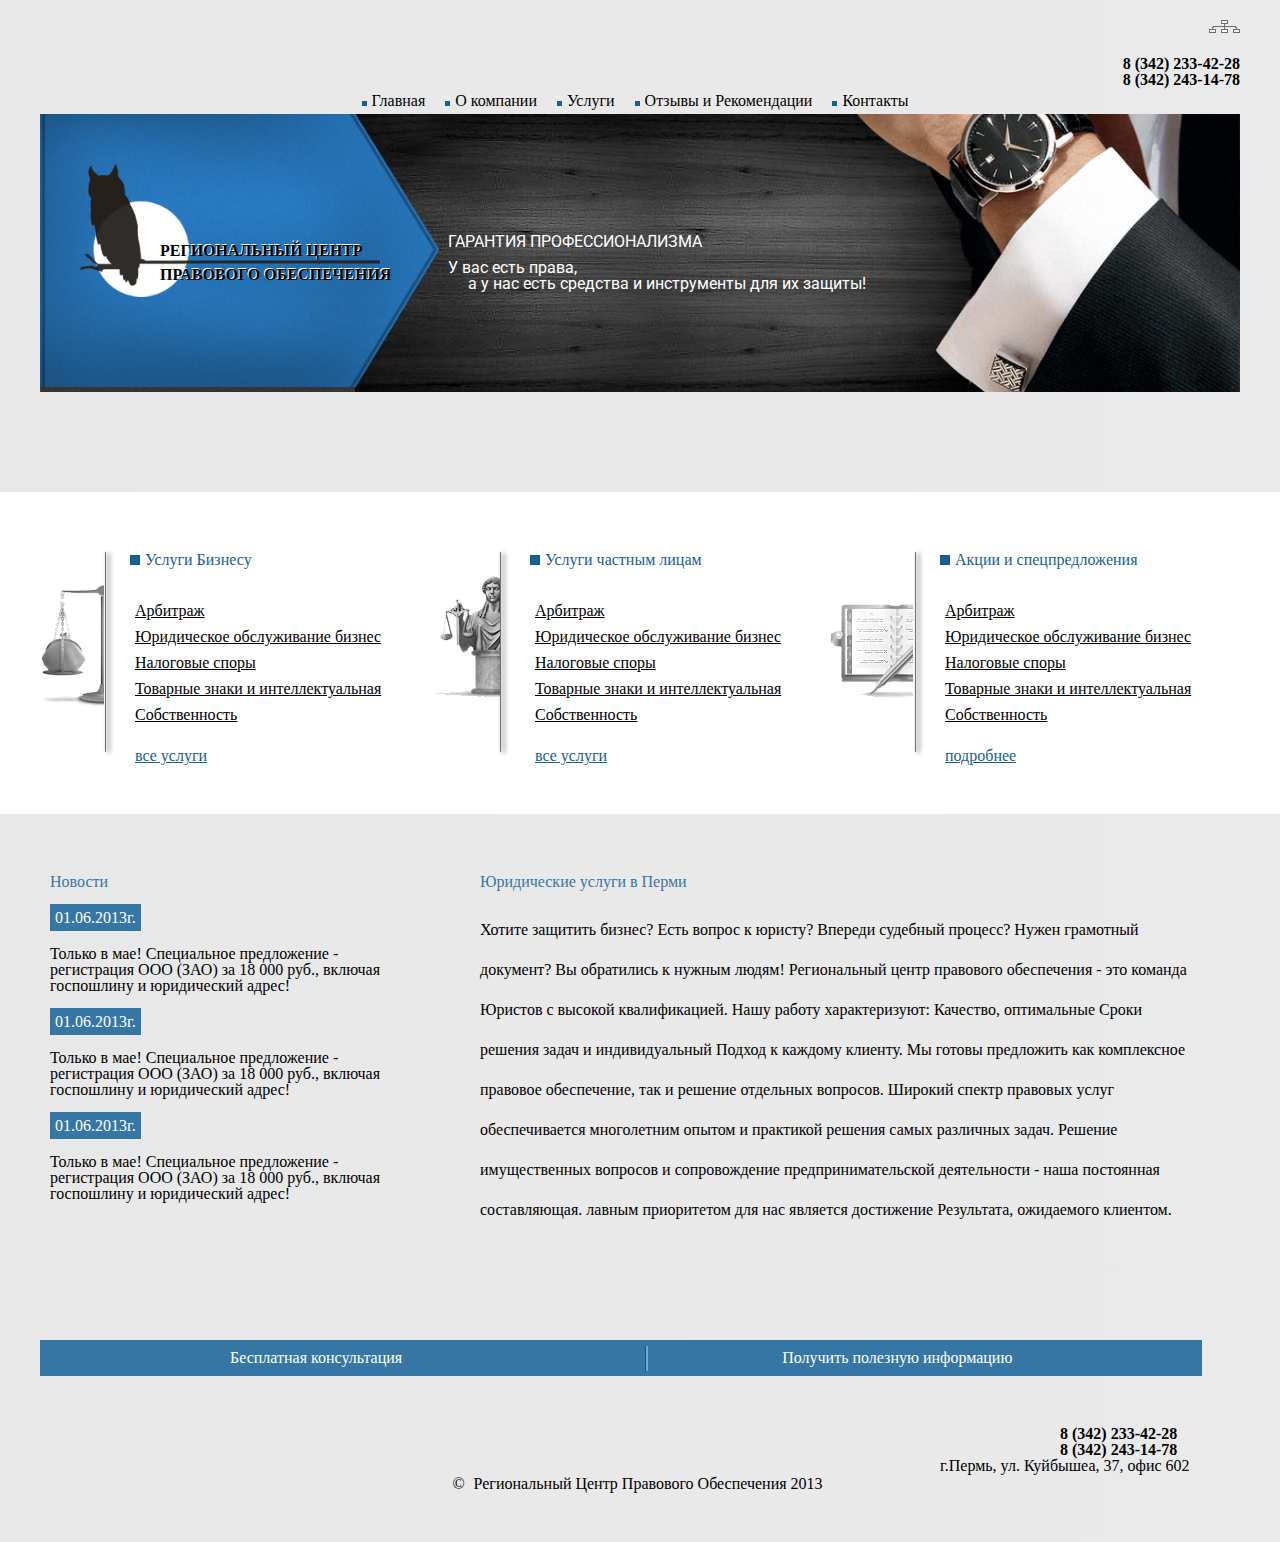
==== commit 4953f975: "new changes pr1" ====
--- a/project1/index.html
+++ b/project1/index.html
@@ -8,9 +8,13 @@
         <link rel="stylesheet" type="text/css" href="./css/style.css" />
     </head>
     <body> 
-        <div class="container">
-            <header>
-                <div class="clearfix"> 
+        
+        <header>
+            <div class="container">
+                <div class="map_tel"> 
+                    <a class="map" href="#">
+                        <img src="./img/карта сайта.png" alt="карта сайта" />
+                    </a>
                     <ul class="tel">
                         <li><a href="#"> 8 (342) 233-42-28 </a></li>
                         <li><a href="#">8 (342) 243-14-78</a></li>
@@ -25,28 +29,31 @@
                         <li><a href="#">Контакты</a></li>
                     </ul>
                 </nav>
-            </header>
+                <section class="baner clearfix">
+                    <div class="bluearrow">
+                        <a class="text2" href="#">
+                            <img src="./img/лого.svg" alt="owl" width="300" />
+                            <h2>pегиональный центр 
+                                Правового Обеспечения</h2>
+                        </a>
+                    </div>
+                    
+                    <div class="text1">
+                        <h1>ГАРАНТИЯ ПРОФЕССИОНАЛИЗМА</h1>
+                        <h2 style="padding-top: 10px;"> У вас есть права,</h2>
+                        <h2 style="padding-left: 20px;"> а у нас есть средства и инструменты для их защиты!</h2>
+                            
+                    </div>
+                </section>
+            </div>
 
-            <main>
-                <article class="wrapper">
-                    <section class="baner clearfix">
-                        <div class="bluearrow">
-                            <a class="text2" href="#">
-                                <img src="./img/лого.svg" alt="owl" width="300">
-                                <h2>pегиональный центр 
-                                   Правового Обеспечения</h2>
-                            </a>
-                        </div>
-                        
-                        <div class="text1">
-                            <h1>ГАРАНТИЯ ПРОФЕССИОНАЛИЗМА</h1>
-                            <h2 style="padding-top: 10px;"> У вас есть права,</h2>
-                            <h2 style="padding-left: 20px;"> а у нас есть средства и инструменты для их защиты!</h2>
-                             
-                        </div>
-                    </section>
+        </header>
 
-                    <section class="services">
+        <main>
+            <article class="wrapper">
+                
+                <section class="services">
+                    <div class="container clearfix">
                         <div class="business">
                             <h3>Услуги Бизнесу</h3>
                             <ul>
@@ -56,6 +63,7 @@
                                 <li><a href="#"> Товарные знаки и интеллектуальная </a></li>
                                 <li><a href="#"> Cобственность </a></li>
                             </ul>
+                            <a href="#">все услуги</a>
                         </div>
                         <div class="user">
                             <h3>Услуги частным лицам</h3>
@@ -66,6 +74,7 @@
                                 <li><a href="#"> Товарные знаки и интеллектуальная </a></li>
                                 <li><a href="#"> Cобственность </a></li>
                             </ul>
+                            <a href="#">все услуги</a>
                         </div>
                         <div class="sale">
                             <h3>Акции и спецпредложения</h3>
@@ -76,66 +85,71 @@
                                 <li><a href="#"> Товарные знаки и интеллектуальная </a></li>
                                 <li><a href="#"> Cобственность </a></li>
                             </ul>
+                            <a href="#">подробнее</a>
                         </div>
-                    </section>
+                    </div>
+                </section>
 
-                    <section class="news_justice">
+                <section class="news_justice">
+                    <div class="container">
                         <div class="news"> 
-                            <h3>Новости</h3>
+                            <h3> <a href="#"> Новости</a></h3>
+                            
                             <div>
-                                <h4>  01.06.2013г. </h4>
+                                <h4><a href="#"> 01.06.2013г.</a></h4>
                                 <p> Только в мае! Специальное предложение - регистрация
                                 ООО (ЗАО) за 18 000 руб., включая госпошлину и юридический адрес!</p>
                             </div>
 
                             <div>
-                                <h4>  01.06.2013г. </h4>
+                                <h4><a href="#"> 01.06.2013г.</a></h4>
                                 <p> Только в мае! Специальное предложение - регистрация
                                 ООО (ЗАО) за 18 000 руб., включая госпошлину и юридический адрес!</p>
                             </div>
 
                             <div>
-                                <h4>  01.06.2013г. </h4>
+                                <h4><a href="#"> 01.06.2013г.</a></h4>
                                 <p> Только в мае! Специальное предложение - регистрация
                                 ООО (ЗАО) за 18 000 руб., включая госпошлину и юридический адрес!</p>
                             </div>
                         </div>
-                  
+                
                         <div class="justice">
-                            <h3>Юридические услуги в Перми</h3>
+                            <h3><a href="#">Юридические услуги в Перми</a></h3>
                             <p>
-                                Хотите защитить бизнес? Есть вопрос к юристу? Впереди судебный процесс? Нужен грамотный документ?
+                                    Хотите защитить бизнес? Есть вопрос к юристу? Впереди судебный процесс? Нужен грамотный документ?
 
-                            Вы обратились к нужным людям!
+                                Вы обратились к нужным людям!
 
-                            Региональный центр правового обеспечения - это команда Юристов с высокой квалификацией.
+                                Региональный центр правового обеспечения - это команда Юристов с высокой квалификацией.
 
-                            Нашу работу характеризуют: Качество, оптимальные Сроки решения задач и индивидуальный Подход к каждому клиенту.
+                                Нашу работу характеризуют: Качество, оптимальные Сроки решения задач и индивидуальный Подход к каждому клиенту.
 
-                            Мы готовы предложить как комплексное правовое обеспечение, так и решение отдельных вопросов.
+                                Мы готовы предложить как комплексное правовое обеспечение, так и решение отдельных вопросов.
 
-                            Широкий спектр правовых услуг обеспечивается многолетним опытом и практикой решения самых различных задач.
+                                Широкий спектр правовых услуг обеспечивается многолетним опытом и практикой решения самых различных задач.
 
-                            Решение имущественных вопросов и сопровождение предпринимательской деятельности - наша постоянная составляющая.
+                                Решение имущественных вопросов и сопровождение предпринимательской деятельности - наша постоянная составляющая.
 
-                            лавным приоритетом для нас является достижение Результата, ожидаемого клиентом.
+                                лавным приоритетом для нас является достижение Результата, ожидаемого клиентом.
                             </p>
-                        </div> 
-                    </section>
-
-                    <section class="button">
-                        <div>
-                            <a href="#"><h2>Бесплатная консультация</h2></a>
-                        </div>
-                        <div>
-                            <a href="#"><h2>Получить полезную информацию</h2></a>
                         </div>
 
-                    </section>
+                        <div class="button">
+                            <div>
+                                <a href="#"><h2>Бесплатная консультация</h2></a>
+                            </div>
+                            <div>
+                                <a href="#"><h2>Получить полезную информацию</h2></a>
+                        </div>
 
-                </article>
-            </main>
-            <footer class="clearfix">
+                    </div> 
+                </section>
+
+            </article>
+        </main>
+        <footer class="clearfix">
+            <div class="container">
                 <div class="adress">
                     <ul class="tel">
                         <li><a href="#"> 8 (342) 233-42-28 </a></li>
@@ -155,7 +169,7 @@
                     <span>&copy;</span>
                     <a href="#">Региональный Центр Правового Обеспечения 2013</a>
                 </div>
-            </footer>
-        </div> 
+            </div> 
+        </footer>
     </body>
 </html>--- a/project1/css/style.css
+++ b/project1/css/style.css
@@ -63,9 +63,6 @@
     margin: 0 auto;
 }
 
-body {
-    background: url(../img/бэкграунд.png);
-}
 
 .clearfix:after {
     content: " ";
@@ -74,14 +71,26 @@
 }
 
 /* <header> */
-.tel {
+header {
+    padding-bottom: 100px;
+    background: linear-gradient(to right, #e8e8e8, #eaeaea);
+}
+
+.map_tel {
     text-align: right;
+}
+
+.map {
+    display: block;
+    padding-top: 20px;
+    padding-bottom: 20px;
 }
 
 .tel li>a {
     text-decoration: none;
     color:black;
     font-weight: 600;
+    padding-top: 20px;
 }
 
 .links {
@@ -98,7 +107,6 @@
 }
 
 .links li>a {
-    display: inline-block;
     padding: 10px;
     text-decoration: none;
     color: black;
@@ -111,9 +119,8 @@
     content: " ";
     background-color:#185e90;
     position: absolute;
-    top: 0;
+    top: 50%;
     left: 0;
-    margin-top: 15px;
     width: 5px;
     height: 5px;
 }
@@ -161,8 +168,8 @@
     /* font: 400 20px/1.5 black; */
     text-transform: uppercase;
     width: 250px;
-    padding-left: 100px;
-    padding-top: 130px;
+    padding-left: 120px;
+    padding-top: 125px;
     
 }
 
@@ -178,34 +185,55 @@
 /* section2 */
 
 .services {
-    
-     padding-top: 200px;
-     font-size: 0;
+    background-color: white;
+    margin-bottom: 50px;
  
 }
 
-.services div {
+.services .container div {
+    float: left;
+    padding-top: 50px;
+}
+
+.services .container div>a {
+    color: #185e90;
+    padding-left: 5px;
+}
+
+
+.services h3 {
+  
     font-size: 16px;
-}
-
-.services div h3 {
-    display: inline-block;
-    font-size: 16px;
     position: relative;
     padding-left: 15px;
-}
-
-.services div h3::before {
+    color:#185e90;
+}
+
+.services h3::before {
     display: block;
     content: " ";
     background-color:#185e90;
     width: 10px;
     height: 10px;
     position: absolute;
-    top: 0;
+    top: 20%;
     left: 0;
-    margin-top: 3px;
-    margin-right: 5px;
+
+}
+
+.services div>ul {
+    padding-top: 30px;
+    margin-bottom: 20px;
+    display: block;
+
+}
+
+.services div>ul li {
+    padding: 5px;
+}
+
+.services div>ul a {
+    color: black;
 }
 
 .business {
@@ -221,10 +249,11 @@
     content: " ";
     position: absolute;
     background: url(../img/business1.png) no-repeat left;
-    top: 0;
+    top: 70px;
     left: 0;
     width: 70px;
     min-height: 140px;
+    
 }
 
 
@@ -232,7 +261,7 @@
     content: " ";
     position: absolute;
     background-color: #6f6f6f;
-    top: 0;
+    top: 50px;
     left: 65px;
     width: 1px;
     min-height: 200px;
@@ -252,7 +281,7 @@
     content: " ";
     position: absolute;
     background: url(../img/user2.png) no-repeat left;
-    top: 0;
+    top: 70px;
     left: 0;
     width: 70px;
     min-height: 130px;
@@ -262,7 +291,7 @@
     content: " ";
     position: absolute;
     background-color: #6f6f6f;
-    top: 0;
+    top: 50px;
     left: 70px;
     width: 1px;
     min-height: 200px;
@@ -280,7 +309,7 @@
     content: " ";
     position: absolute;
     background: url(../img/sale3.png) no-repeat left;
-    top: 30%;
+    top: 100px;
     left: 0;
     width: 90px;
     min-height: 100px;
@@ -290,7 +319,7 @@
     content: " ";
     position: absolute;
     background-color: #6f6f6f;
-    top: 0;
+    top: 50px;
     left: 85px;
     width: 1px;
     min-height: 200px;
@@ -298,15 +327,11 @@
 
 }
 
-.services div>ul {
-    padding-top: 30px;
-    display: block;
-
-}
-
 /* .news_justice */
 .news_justice {
-    padding-top: 150px;
+    padding-top: 50px;
+    padding-bottom: 50px;
+    background: linear-gradient(to right, #e8e8e8, #eaeaea);
 
 }
 
@@ -326,16 +351,20 @@
     margin-top: 20px;
 }
 
-.news div>h4 {
+.news div>h4 a {
     width: 100px;
     background-color:#3676a4;
     color: white;
-    padding-left: 10px;
+    padding: 5px;
+    text-decoration: none;
    
 }
- h3 {
+.news_justice h3 a {
     color: #3676a4;
- }
+    text-decoration: none;
+    cursor: pointer;
+    
+}
 
  /* justice */
 
@@ -344,6 +373,7 @@
      float: left;
      margin: 10px;
      padding-left: 50px;
+     padding-bottom: 100px;
  }
 
 .justice p {
@@ -354,21 +384,18 @@
 /* button */
 
 .button {
-    max-width: 1200px;
-    min-height: 60px;
+    /* min-width: 1200px; */
     font-size: 0;
     position: relative;
-    padding-top: 300px;
-        
+         
 }
 
 .button div {
     display: inline-block;
     text-align: center;
-    min-width: 40%;
     background-color:#3676a4;
-    padding-left: 5%;
-    padding-right: 5%;
+    padding-left: 15%;
+    padding-right: 15%;
 
 } 
 
@@ -376,16 +403,17 @@
     content: " ";
     position: absolute;
     background: linear-gradient(to right, #135482 50%, #6eabd6 50%);
+    /* background: url(/img/stick.png); */
     bottom: 0;
     left: 50%;
-    width: 4px;
-    min-height: 20px;
+    width: 3px;
+    min-height: 25px;
     margin: 5px;
 }
 
 .button a {
     display: block;
-    padding: 5px;
+    padding: 10px;
     text-decoration: none;
     color: white;
     
@@ -393,20 +421,20 @@
 
 .button h2 {
     font-size: 16px;
-    font-weight: 100;
-}
+    font-weight: 300;
+} 
 
 /* footer */
 
 footer {
-    padding-top: 50px;
+
     padding-bottom: 50px;
+    background: linear-gradient(to right, #e8e8e8, #eaeaea);
     
 }
 
 footer .adress {
     float: right;
-    padding-left: 100px;
     width: 300px;
   
 }
@@ -420,8 +448,8 @@
 /* logo */
  footer .sprites{
     float: left;
-    padding-right: 100px;
     width: 120px;
+    margin-left: 20px;
    
 }
 
@@ -472,21 +500,24 @@
 /* copyright */
 
 .copyright {
-    float: left;
-    width: 400px;
+   
+    text-align: center;
     padding-top: 50px;
-    padding-left: 150px;
+   
+}
+
+.copyright a {
     color: black;
+    padding: 5px;
+    text-decoration: none;
+}
+
+
+
+
+
    
-    
-}
-
-
-
-
-
-   
-
-
-
-
+
+
+
+
